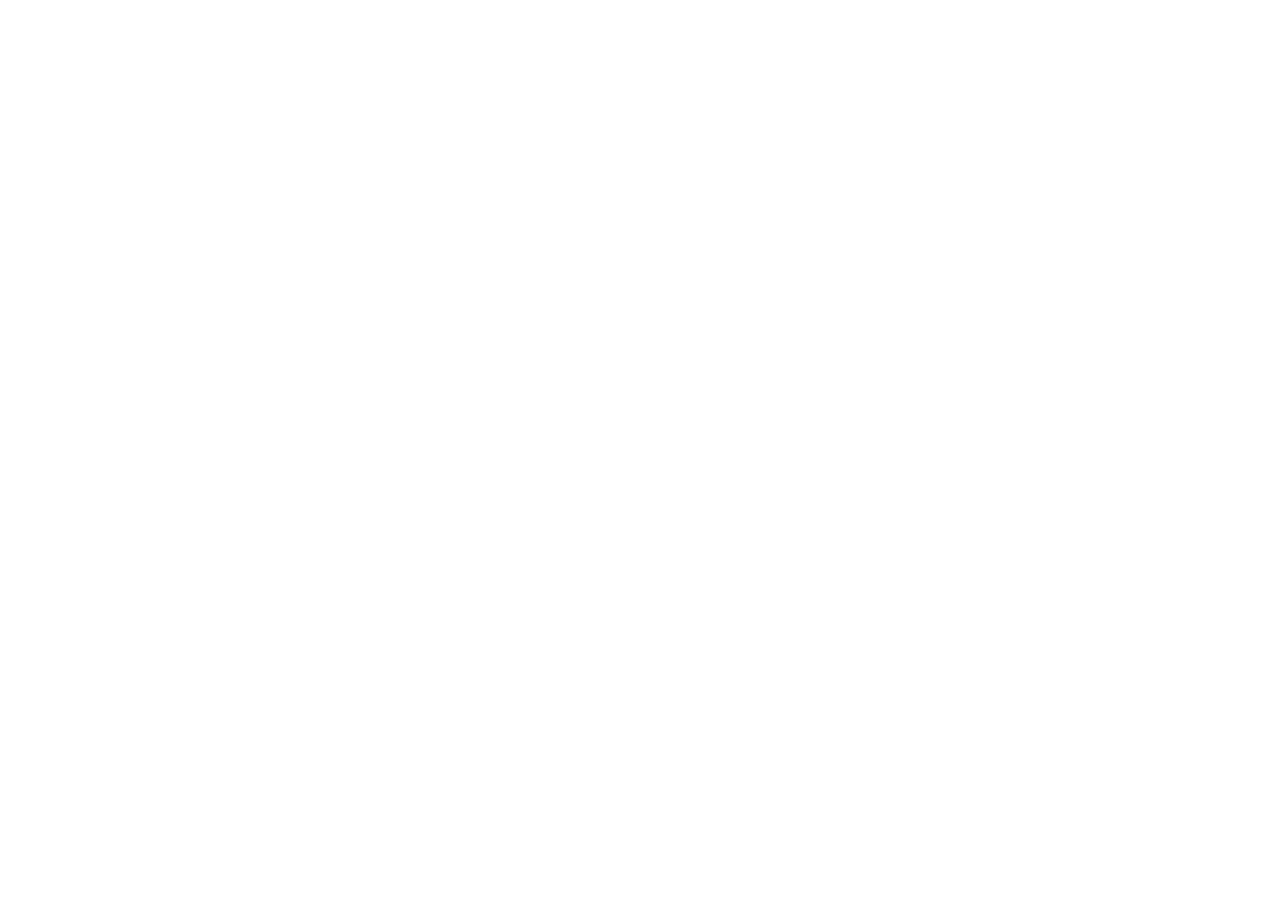
==== CSS-Practise/index.HTML @ 83838ad1 "practise" ====
<!DOCTYPE html>
<html lang="en">
<head>
    <meta charset="UTF-8">
    <meta name="viewport" content="width=device-width, initial-scale=1.0">
    <title>Document</title>
</head>
<body>
    
</body>
</html>
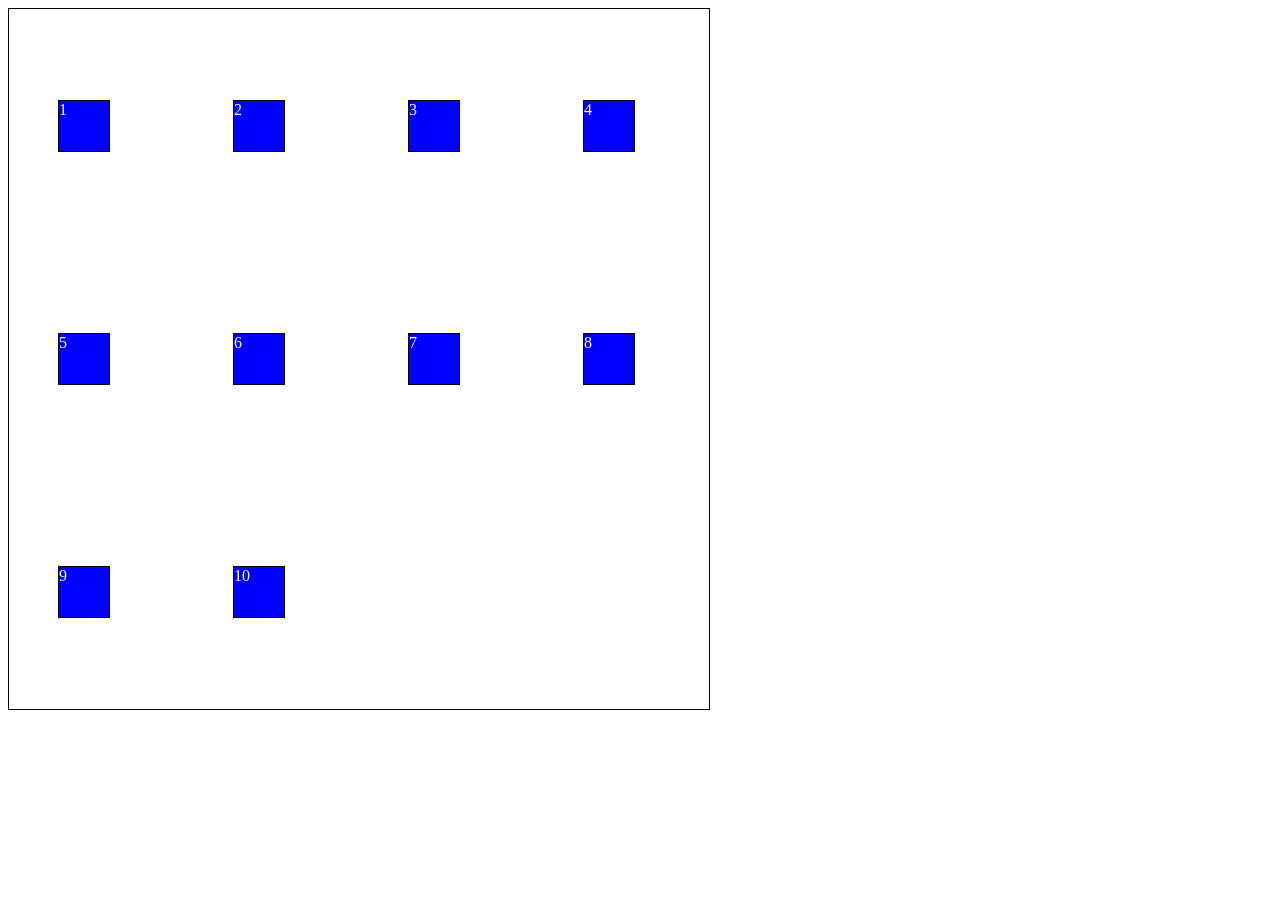
==== commit f45a625d: "task" ====
--- a/CSS-Practise/index.HTML
+++ b/CSS-Practise/index.HTML
@@ -4,8 +4,23 @@
     <meta charset="UTF-8">
     <meta name="viewport" content="width=device-width, initial-scale=1.0">
     <title>Document</title>
+    <link rel="stylesheet" href="style.css">
 </head>
 <body>
-    
+<div id="outerBox">
+    <div id="parent1">
+        <div class="p1child">1</div>
+        <div class="p1child">2</div>
+        <div class="p1child">3</div>
+        <div class="p1child">4</div>
+        <div class="p1child">5</div>
+        <div class="p1child">6</div>
+        <div class="p1child">7</div>
+        <div class="p1child">8</div>
+        <div class="p1child">9</div>
+        <div class="p1child">10</div>
+        
+    </div>
+</div>
 </body>
 </html>
--- a/CSS-Practise/style.css
+++ b/CSS-Practise/style.css
@@ -0,0 +1,19 @@
+#outerBox
+#parent1{
+    height: 700px;
+    width: 700px;
+    border: 1px solid  black;
+    display: grid;
+    grid-template-columns: 150px 200px 150px 200px;
+    justify-items: center;
+    align-items: center;
+}
+.p1child{
+    width: 50px;
+    height: 50px;
+    border: 1px solid black;
+    background-color: blue;
+    color: white;
+    display: inline-block;
+
+}
